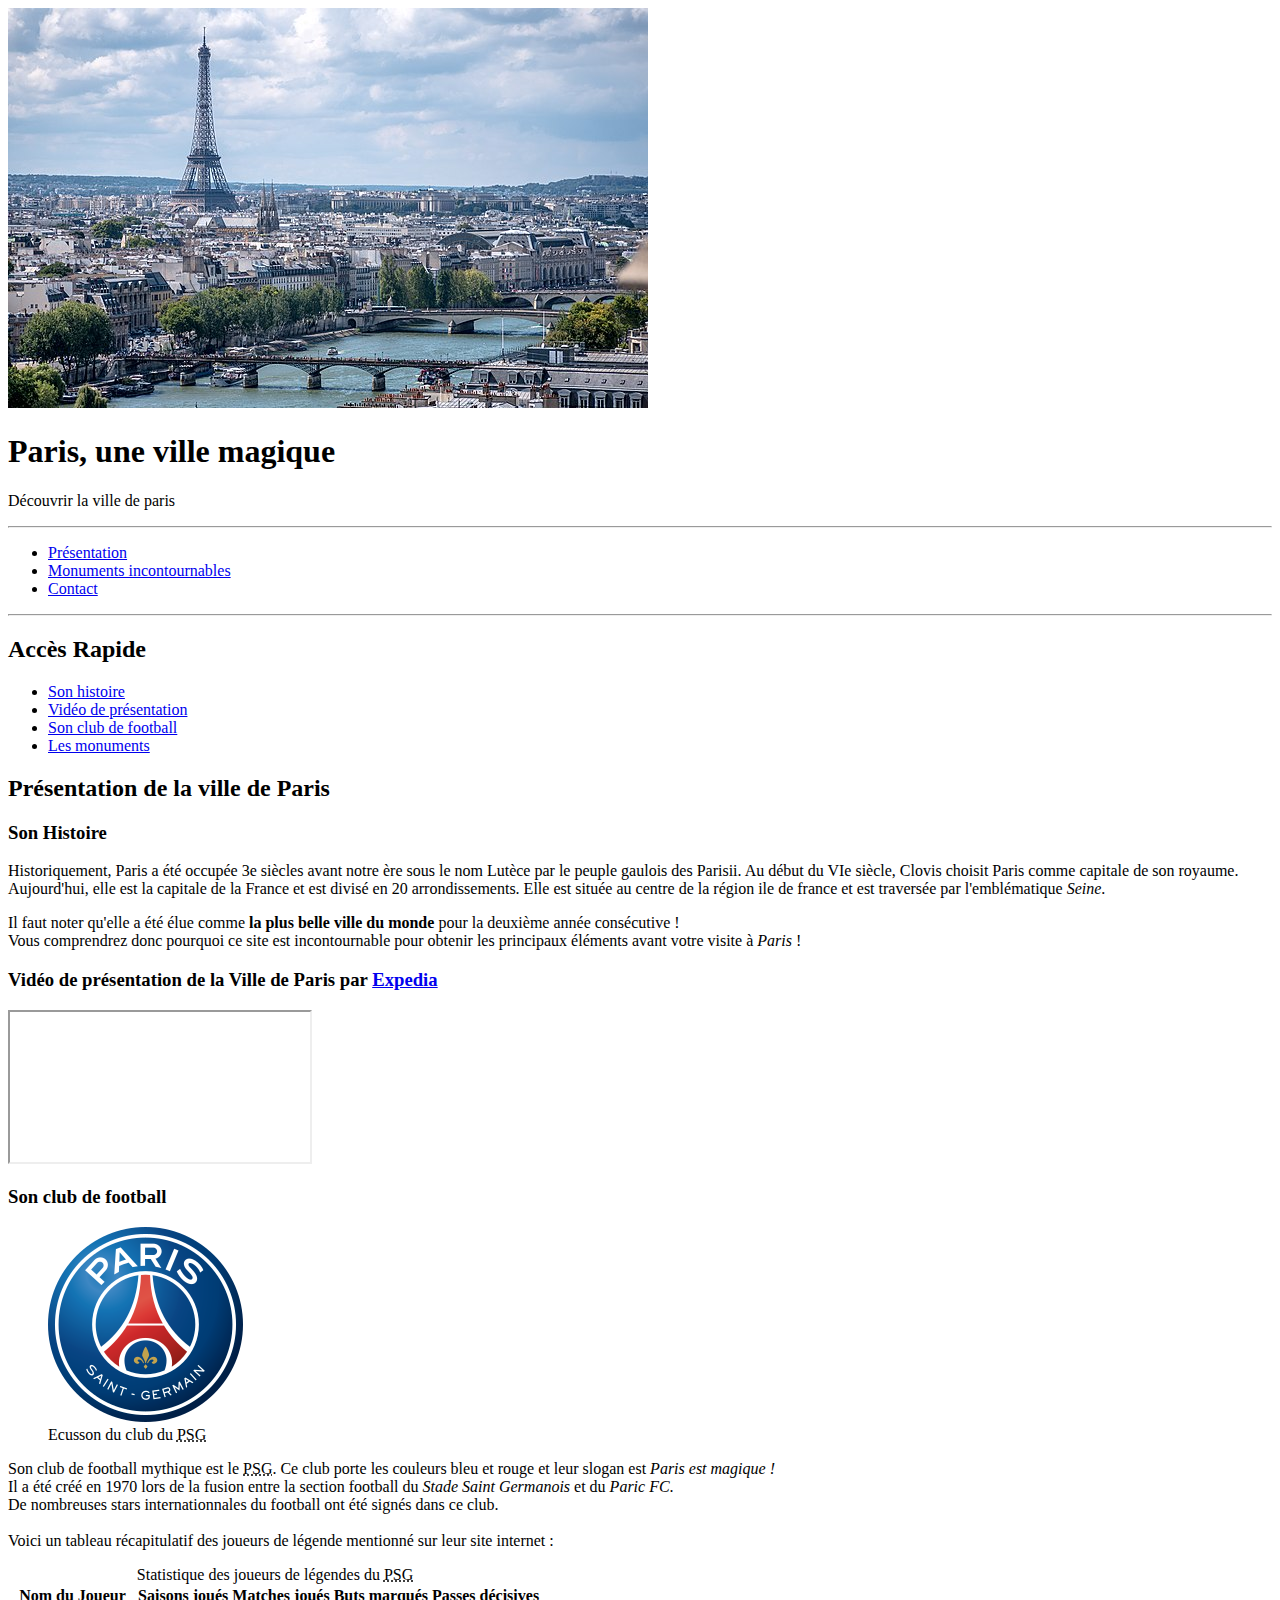
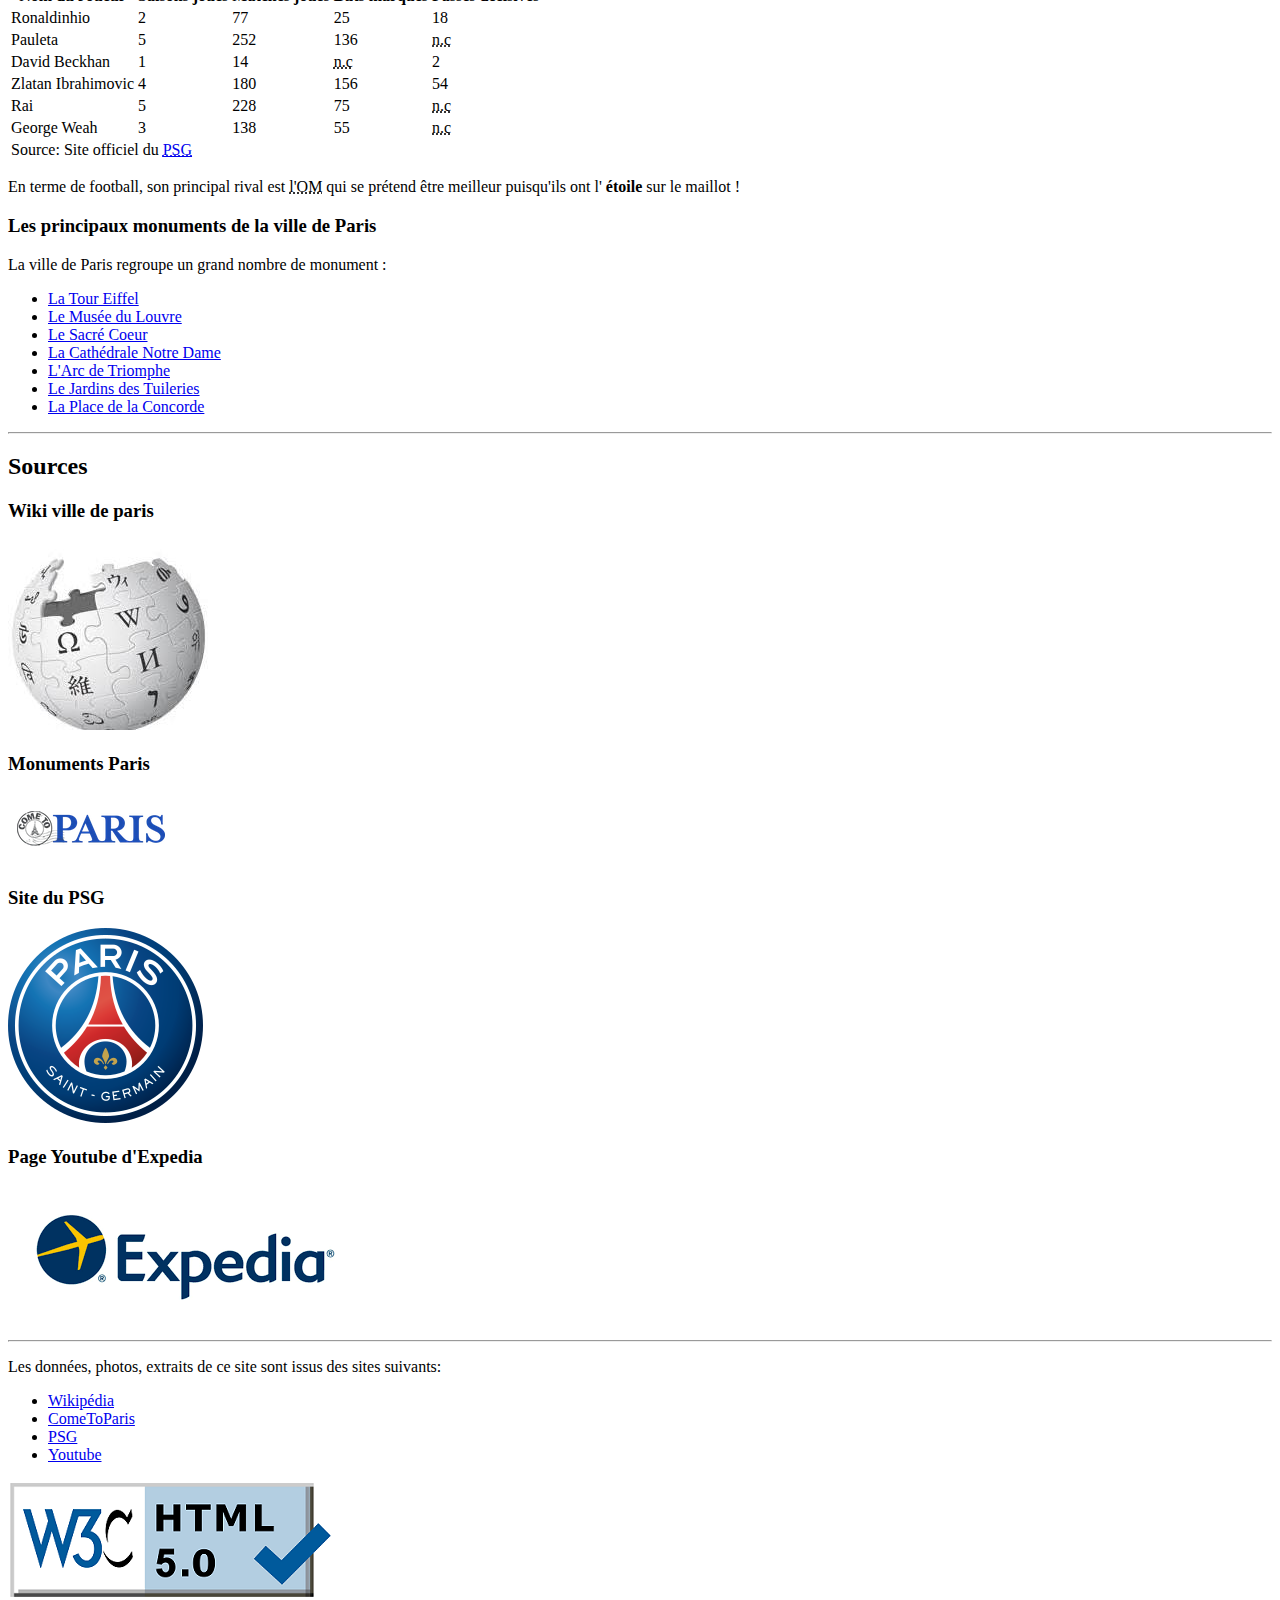
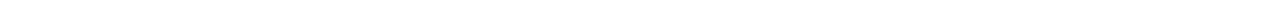
==== index.html @ e0536c43 "add site html" ====
<!DOCTYPE html>
<html lang="fr">
  <head>
    <meta charset="utf-8" />
    <meta name="viewport" content="width=device-width" />
    <meta name="autor" content="Reda MEHIDI" />
    <meta
      name="description"
      content="Site de description de la ville de Paris. Il a été concu dans le cadre d'un projet universitaire dans le but d'apprendre le language HTML5."
    />
    <link rel="icon" type="image/png" href="./img/favicon.ico" />

    <title>Site de présentation de la ville de Paris</title>
  </head>

  <body>
    <!-- Balise header : Correspond à l'entête/la banière du site web-->
    <header>
      <img
        src="./img/logo.jpg"
        alt="Logo cliquable de mon site. Permet de se rediriger vers la page d'accueil"
      />
      <hgroup>
        <h1>Paris, une ville magique</h1>
        <p>Découvrir la ville de paris</p>
      </hgroup>
      <hr />
    </header>
    <!-- Balise NAV : Correspond au menu de navigation principal de mon site web-->
    <nav>
      <ul>
        <li><a href="./index.html">Présentation</a></li>
        <li><a href="./monuments.html">Monuments incontournables</a></li>
        <li><a href="./contact.html">Contact</a></li>
      </ul>
      <hr />
    </nav>

    <!-- ####### CONTENU DE MA PAGE ###### -->
    <main id="indexPage">
      <!-- Menu latéral pour naviguer dans les pages longues -->
      <aside>
        <h2>Accès Rapide</h2>
        <ul>
          <li><a href="#Histoire">Son histoire</a></li>
          <li><a href="#Video">Vidéo de présentation</a></li>
          <li><a href="#PSG">Son club de football</a></li>
          <li><a href="#Monuments">Les monuments</a></li>
        </ul>
      </aside>
      <!--Contenu Principal -->
      <section>
        <h2>Présentation de la ville de Paris</h2>

        <article id="Histoire">
          <h3>Son Histoire</h3>

          <p>
            Historiquement, Paris a été occupée 3e siècles avant notre ère sous
            le nom Lutèce par le peuple gaulois des Parisii. Au début du VIe
            siècle, Clovis choisit Paris comme capitale de son royaume.
            <br />

            Aujourd'hui, elle est la capitale de la France et est divisé en 20
            arrondissements. Elle est située au centre de la région ile de
            france et est traversée par l'emblématique <em>Seine</em>.
          </p>
          <p>
            Il faut noter qu'elle a été élue comme
            <strong>la plus belle ville du monde </strong> pour la deuxième
            année consécutive !<br />
            Vous comprendrez donc pourquoi ce site est incontournable pour
            obtenir les principaux éléments avant votre visite à
            <em>Paris</em> !
          </p>
        </article>
        <article id="Video">
          <h3>
            Vidéo de présentation de la Ville de Paris par
            <a href="https://www.youtube.com/@expediafr">Expedia</a>
          </h3>
          <iframe
            src="https://www.youtube.com/embed/bQoOev5GNYM?si=gsudHG4RB2jLf6tY"
            title="YouTube video player"
            allow="accelerometer; autoplay; clipboard-write; encrypted-media; gyroscope; picture-in-picture; web-share"
            referrerpolicy="strict-origin-when-cross-origin"
            allowfullscreen
          >
          </iframe>
        </article>
        <article id="PSG">
          <h3>Son club de football</h3>
          <figure>
            <a href="https://www.psg.fr/"
              ><img
                src="./img/sources/logo-psg.png"
                alt="Image cliquable de l'écusson du Paris Saint Germain permettant d'accéder au site officiel du PSG"
              />
            </a>
            <figcaption>
              Ecusson du club du <abbr title="Paris Saint Germain">PSG</abbr>
            </figcaption>
          </figure>
          <p>
            Son club de football mythique est le
            <abbr title="Paris Saint Germain">PSG</abbr>. Ce club porte les
            couleurs bleu et rouge et leur slogan est
            <em>Paris est magique !</em> <br />
            Il a été créé en 1970 lors de la fusion entre la section football du
            <em>Stade Saint Germanois</em> et du <em>Paric FC</em>.<br />
            De nombreuses stars internationnales du football ont été signés dans
            ce club. <br />

            <br />Voici un tableau récapitulatif des joueurs de légende
            mentionné sur leur site internet :
          </p>
          <table>
            <caption>
              Statistique des joueurs de légendes du
              <abbr title="Paris Saint Germain">PSG</abbr>
            </caption>
            <thead>
              <tr>
                <th>Nom du Joueur</th>

                <th>Saisons joués</th>
                <th>Matches joués</th>
                <th>Buts marqués</th>
                <th>Passes décisives</th>
              </tr>
            </thead>
            <tbody>
              <tr>
                <td>Ronaldinhio</td>
                <td>2</td>
                <td>77</td>
                <td>25</td>
                <td>18</td>
              </tr>
              <tr>
                <td>Pauleta</td>
                <td>5</td>
                <td>252</td>
                <td>136</td>
                <td><abbr title="Non communiqué">n.c</abbr></td>
              </tr>
              <tr>
                <td>David Beckhan</td>
                <td>1</td>
                <td>14</td>
                <td><abbr title="Non communiqué">n.c</abbr></td>
                <td>2</td>
              </tr>
              <tr>
                <td>Zlatan Ibrahimovic</td>
                <td>4</td>
                <td>180</td>
                <td>156</td>
                <td>54</td>
              </tr>
              <tr>
                <td>Rai</td>
                <td>5</td>
                <td>228</td>
                <td>75</td>
                <td><abbr title="Non communiqué">n.c</abbr></td>
              </tr>
              <tr>
                <td>George Weah</td>
                <td>3</td>
                <td>138</td>
                <td>55</td>
                <td><abbr title="Non communiqué">n.c</abbr></td>
              </tr>
            </tbody>
            <tfoot>
              <tr>
                <td colspan="5">
                  Source: Site officiel du
                  <a href="https://www.psg.fr/">
                    <abbr title="Paris Saint Germain">PSG</abbr>
                  </a>
                </td>
              </tr>
            </tfoot>
          </table>

          <p>
            En terme de football, son principal rival est
            <abbr title="L'Olympique Marseillaise"> l'OM</abbr> qui se prétend
            être meilleur puisqu'ils ont l'<strong> étoile</strong> sur le
            maillot !
          </p>
        </article>

        <article id="Monuments">
          <h3>Les principaux monuments de la ville de Paris</h3>
          <p>La ville de Paris regroupe un grand nombre de monument :</p>
          <ul>
            <li><a href="./monuments.html#TourEiffel">La Tour Eiffel</a></li>
            <li><a href="./monuments.html#Louvre">Le Musée du Louvre</a></li>
            <li><a href="./monuments.html#SacreCoeur">Le Sacré Coeur</a></li>
            <li>
              <a href="./monuments.html#NotreDame">La Cathédrale Notre Dame</a>
            </li>
            <li>
              <a href="./monuments.html#ArcTriomphe">L'Arc de Triomphe</a>
            </li>
            <li>
              <a href="./monuments.html#JardinTuileries"
                >Le Jardins des Tuileries</a
              >
            </li>
            <li>
              <a href="./monuments.html#Concorde">La Place de la Concorde</a>
            </li>
            <!--
            <li><a href="./monuments.html#GrandPalais">Le Grand Palais</a></li>
            <li>
              <a href="./monuments.html#QuaiBranly">Le musée du quai Branly</a>
            </li>
          --></ul>
        </article>
      </section>

      <aside>
        <hr />

        <h2>Sources</h2>
        <section>
          <h3>Wiki ville de paris</h3>
          <a href="https://fr.wikipedia.org/wiki/Paris">
            <img src="./img/sources/logo-wiki.jpg" alt="logo wikipedia"
          /></a>
        </section>
        <section>
          <h3>Monuments Paris</h3>
          <a
            href="https://www.cometoparis.com/fre/decouvrir-paris/monuments-de-paris-s1032"
            ><img
              src="./img/sources/MonumentsParis.png"
              alt="logo site Monuments de Paris"
          /></a>
        </section>
        <section>
          <h3>Site du PSG</h3>
          <a href="https://www.psg.fr/"
            ><img src="./img/sources/logo-psg.png" alt="logo du PSG" />
          </a>
        </section>
        <section>
          <h3>Page Youtube d'Expedia</h3>
          <a href="https://www.youtube.com/@expediafr">
            <img src="./img/sources/expedia.png" alt="logo expedia" />
          </a>
        </section>
      </aside>
    </main>

    <!-- ####### Fin du CONTENU DE MA PAGE ###### -->
    <!-- Balise footer : Correspond au footer / pied de page de mon site web-->
    <footer>
      <hr />
      <p>
        Les données, photos, extraits de ce site sont issus des sites suivants:
      </p>
      <ul>
        <li><a href="https://fr.wikipedia.org/">Wikipédia</a></li>
        <li><a href="https://fr.wikipedia.org/">ComeToParis</a></li>

        <li><a href="https://www.psg.fr/">PSG</a></li>
        <li><a href="https://www.youtube.com/">Youtube</a></li>
      </ul>

      <a href="http://validator.w3.org/check?uri=referer"
        ><img src="./img/ValidW3C.png" alt="Icone de validation W3C"
      /></a>
    </footer>
  </body>
</html>
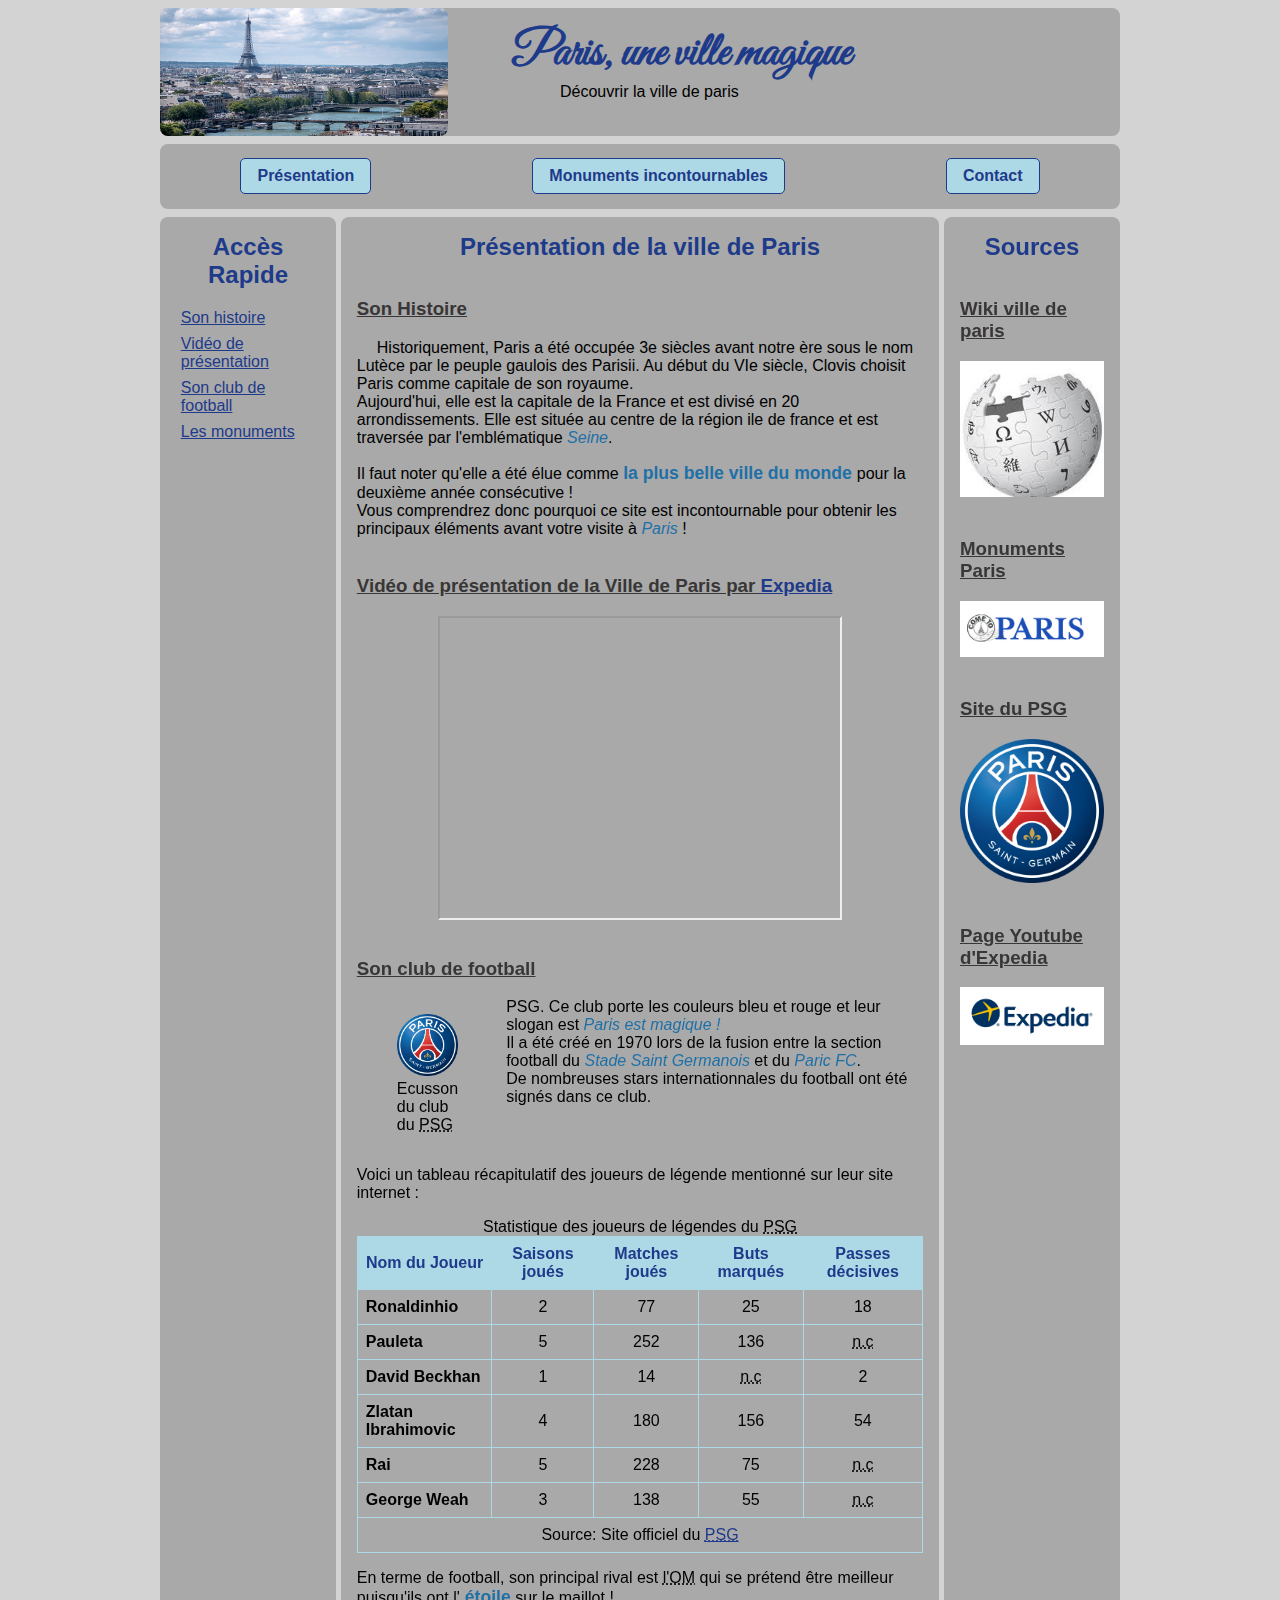
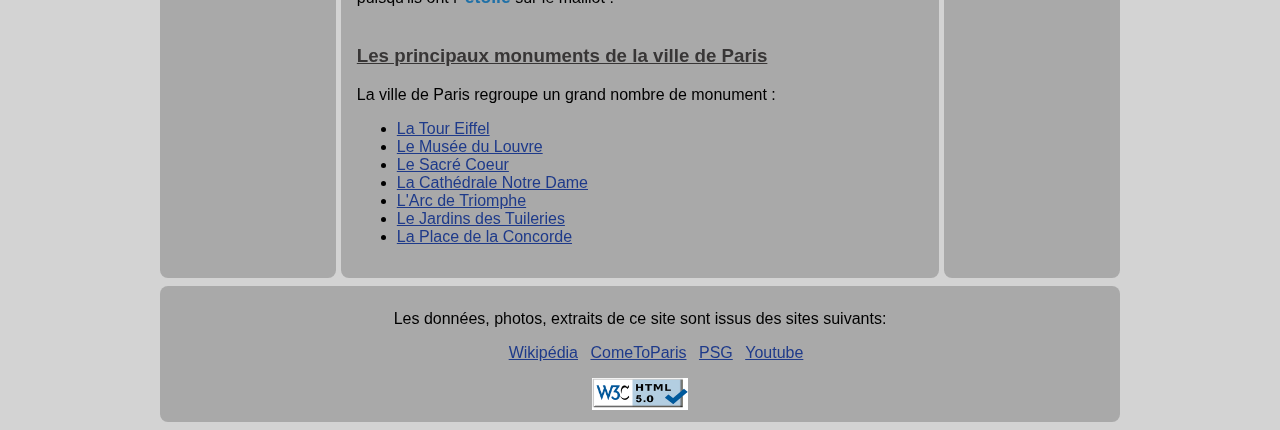
==== commit b24f7f6d: "add CSS pour D2" ====
--- a/index.html
+++ b/index.html
@@ -2,13 +2,25 @@
 <html lang="fr">
   <head>
     <meta charset="utf-8" />
-    <meta name="viewport" content="width=device-width" />
+    <meta name="viewport" content="width=device-width, initial-scale=1.0" />
     <meta name="autor" content="Reda MEHIDI" />
     <meta
       name="description"
       content="Site de description de la ville de Paris. Il a été concu dans le cadre d'un projet universitaire dans le but d'apprendre le language HTML5."
     />
+    <link
+      href="https://fonts.googleapis.com/css2?family=Great+Vibes&display=swap"
+      rel="stylesheet"
+    />
     <link rel="icon" type="image/png" href="./img/favicon.ico" />
+    <link rel="stylesheet" type="text/css" href="styles/style.css" />
+
+    <link
+      rel="stylesheet"
+      type="text/css"
+      href="styles/stylePrint.css"
+      media="print"
+    />
 
     <title>Site de présentation de la ville de Paris</title>
   </head>
@@ -37,9 +49,9 @@
     </nav>
 
     <!-- ####### CONTENU DE MA PAGE ###### -->
-    <main id="indexPage">
+    <main>
       <!-- Menu latéral pour naviguer dans les pages longues -->
-      <aside>
+      <aside id="indexpage">
         <h2>Accès Rapide</h2>
         <ul>
           <li><a href="#Histoire">Son histoire</a></li>
@@ -49,7 +61,7 @@
         </ul>
       </aside>
       <!--Contenu Principal -->
-      <section>
+      <section id="content">
         <h2>Présentation de la ville de Paris</h2>
 
         <article id="Histoire">
@@ -79,112 +91,125 @@
             Vidéo de présentation de la Ville de Paris par
             <a href="https://www.youtube.com/@expediafr">Expedia</a>
           </h3>
-          <iframe
-            src="https://www.youtube.com/embed/bQoOev5GNYM?si=gsudHG4RB2jLf6tY"
-            title="YouTube video player"
-            allow="accelerometer; autoplay; clipboard-write; encrypted-media; gyroscope; picture-in-picture; web-share"
-            referrerpolicy="strict-origin-when-cross-origin"
-            allowfullscreen
-          >
-          </iframe>
+          <div class="blocContenaire">
+            <iframe
+              src="https://www.youtube.com/embed/bQoOev5GNYM?si=gsudHG4RB2jLf6tY"
+              title="YouTube video player"
+              allow="accelerometer; autoplay; clipboard-write; encrypted-media; gyroscope; picture-in-picture; web-share"
+              referrerpolicy="strict-origin-when-cross-origin"
+              allowfullscreen
+            >
+            </iframe>
+          </div>
         </article>
         <article id="PSG">
           <h3>Son club de football</h3>
-          <figure>
-            <a href="https://www.psg.fr/"
-              ><img
-                src="./img/sources/logo-psg.png"
-                alt="Image cliquable de l'écusson du Paris Saint Germain permettant d'accéder au site officiel du PSG"
-              />
-            </a>
-            <figcaption>
-              Ecusson du club du <abbr title="Paris Saint Germain">PSG</abbr>
-            </figcaption>
-          </figure>
-          <p>
-            Son club de football mythique est le
-            <abbr title="Paris Saint Germain">PSG</abbr>. Ce club porte les
-            couleurs bleu et rouge et leur slogan est
-            <em>Paris est magique !</em> <br />
-            Il a été créé en 1970 lors de la fusion entre la section football du
-            <em>Stade Saint Germanois</em> et du <em>Paric FC</em>.<br />
-            De nombreuses stars internationnales du football ont été signés dans
-            ce club. <br />
-
-            <br />Voici un tableau récapitulatif des joueurs de légende
-            mentionné sur leur site internet :
-          </p>
-          <table>
-            <caption>
-              Statistique des joueurs de légendes du
-              <abbr title="Paris Saint Germain">PSG</abbr>
-            </caption>
-            <thead>
-              <tr>
-                <th>Nom du Joueur</th>
-
-                <th>Saisons joués</th>
-                <th>Matches joués</th>
-                <th>Buts marqués</th>
-                <th>Passes décisives</th>
-              </tr>
-            </thead>
-            <tbody>
-              <tr>
-                <td>Ronaldinhio</td>
-                <td>2</td>
-                <td>77</td>
-                <td>25</td>
-                <td>18</td>
-              </tr>
-              <tr>
-                <td>Pauleta</td>
-                <td>5</td>
-                <td>252</td>
-                <td>136</td>
-                <td><abbr title="Non communiqué">n.c</abbr></td>
-              </tr>
-              <tr>
-                <td>David Beckhan</td>
-                <td>1</td>
-                <td>14</td>
-                <td><abbr title="Non communiqué">n.c</abbr></td>
-                <td>2</td>
-              </tr>
-              <tr>
-                <td>Zlatan Ibrahimovic</td>
-                <td>4</td>
-                <td>180</td>
-                <td>156</td>
-                <td>54</td>
-              </tr>
-              <tr>
-                <td>Rai</td>
-                <td>5</td>
-                <td>228</td>
-                <td>75</td>
-                <td><abbr title="Non communiqué">n.c</abbr></td>
-              </tr>
-              <tr>
-                <td>George Weah</td>
-                <td>3</td>
-                <td>138</td>
-                <td>55</td>
-                <td><abbr title="Non communiqué">n.c</abbr></td>
-              </tr>
-            </tbody>
-            <tfoot>
-              <tr>
-                <td colspan="5">
-                  Source: Site officiel du
-                  <a href="https://www.psg.fr/">
-                    <abbr title="Paris Saint Germain">PSG</abbr>
-                  </a>
-                </td>
-              </tr>
-            </tfoot>
-          </table>
-
+          <div id="gridClubPsg">
+            <div class="logoGridPSG">
+              <figure>
+                <a href="https://www.psg.fr/"
+                  ><img
+                    src="./img/sources/logo-psg.png"
+                    alt="Image cliquable de l'écusson du Paris Saint Germain permettant d'accéder au site officiel du PSG"
+                  />
+                </a>
+                <figcaption>
+                  Ecusson du club du
+                  <abbr title="Paris Saint Germain">PSG</abbr>
+                </figcaption>
+              </figure>
+            </div>
+            <div class="detailGridPSG>
+              <p>
+                Son club de football mythique est le
+                <abbr title="Paris Saint Germain">PSG</abbr>. Ce club porte les
+                couleurs bleu et rouge et leur slogan est
+                <em>Paris est magique !</em> <br />
+                Il a été créé en 1970 lors de la fusion entre la section
+                football du
+                <em>Stade Saint Germanois</em> et du <em>Paric FC</em>.<br />
+                De nombreuses stars internationnales du football ont été signés
+                dans ce club.
+              </p>
+            </div>
+          </div>
+
+          <div id="tabStatsJoueur">
+            <p>
+              Voici un tableau récapitulatif des joueurs de légende mentionné
+              sur leur site internet :
+            </p>
+            <table>
+              <caption>
+                Statistique des joueurs de légendes du
+                <abbr title="Paris Saint Germain">PSG</abbr>
+              </caption>
+              <thead>
+                <tr>
+                  <th>Nom du Joueur</th>
+
+                  <th>Saisons joués</th>
+                  <th>Matches joués</th>
+                  <th>Buts marqués</th>
+                  <th>Passes décisives</th>
+                </tr>
+              </thead>
+              <tbody>
+                <tr>
+                  <td>Ronaldinhio</td>
+                  <td>2</td>
+                  <td>77</td>
+                  <td>25</td>
+                  <td>18</td>
+                </tr>
+                <tr>
+                  <td>Pauleta</td>
+                  <td>5</td>
+                  <td>252</td>
+                  <td>136</td>
+                  <td><abbr title="Non communiqué">n.c</abbr></td>
+                </tr>
+                <tr>
+                  <td>David Beckhan</td>
+                  <td>1</td>
+                  <td>14</td>
+                  <td><abbr title="Non communiqué">n.c</abbr></td>
+                  <td>2</td>
+                </tr>
+                <tr>
+                  <td>Zlatan Ibrahimovic</td>
+                  <td>4</td>
+                  <td>180</td>
+                  <td>156</td>
+                  <td>54</td>
+                </tr>
+                <tr>
+                  <td>Rai</td>
+                  <td>5</td>
+                  <td>228</td>
+                  <td>75</td>
+                  <td><abbr title="Non communiqué">n.c</abbr></td>
+                </tr>
+                <tr>
+                  <td>George Weah</td>
+                  <td>3</td>
+                  <td>138</td>
+                  <td>55</td>
+                  <td><abbr title="Non communiqué">n.c</abbr></td>
+                </tr>
+              </tbody>
+              <tfoot>
+                <tr>
+                  <td colspan="5">
+                    Source: Site officiel du
+                    <a href="https://www.psg.fr/">
+                      <abbr title="Paris Saint Germain">PSG</abbr>
+                    </a>
+                  </td>
+                </tr>
+              </tfoot>
+            </table>
+          </div>
           <p>
             En terme de football, son principal rival est
             <abbr title="L'Olympique Marseillaise"> l'OM</abbr> qui se prétend
@@ -223,7 +248,7 @@
         </article>
       </section>
 
-      <aside>
+      <aside id="sources">
         <hr />
 
         <h2>Sources</h2>
@@ -261,20 +286,23 @@
     <!-- Balise footer : Correspond au footer / pied de page de mon site web-->
     <footer>
       <hr />
-      <p>
-        Les données, photos, extraits de ce site sont issus des sites suivants:
-      </p>
-      <ul>
-        <li><a href="https://fr.wikipedia.org/">Wikipédia</a></li>
-        <li><a href="https://fr.wikipedia.org/">ComeToParis</a></li>
-
-        <li><a href="https://www.psg.fr/">PSG</a></li>
-        <li><a href="https://www.youtube.com/">Youtube</a></li>
-      </ul>
-
-      <a href="http://validator.w3.org/check?uri=referer"
-        ><img src="./img/ValidW3C.png" alt="Icone de validation W3C"
-      /></a>
+      <div>
+        <p>
+          Les données, photos, extraits de ce site sont issus des sites
+          suivants:
+        </p>
+        <ul>
+          <li><a href="https://fr.wikipedia.org/">Wikipédia</a></li>
+          <li><a href="https://fr.wikipedia.org/">ComeToParis</a></li>
+
+          <li><a href="https://www.psg.fr/">PSG</a></li>
+          <li><a href="https://www.youtube.com/">Youtube</a></li>
+        </ul>
+
+        <a href="http://validator.w3.org/check?uri=referer"
+          ><img src="./img/ValidW3C.png" alt="Icone de validation W3C"
+        /></a>
+      </div>
     </footer>
   </body>
 </html>
--- a/styles/style.css
+++ b/styles/style.css
@@ -0,0 +1,394 @@
+/* STRUCTURE DE LA PAGE */
+html,
+main {
+  background-color: #d3d3d3;
+  font-family: Arial, Helvetica, sans-serif;
+}
+
+body {
+  width: 75%;
+  margin: auto;
+}
+
+main {
+  display: flex;
+}
+
+aside {
+  background-color: rgb(60, 19, 210);
+  width: 15%;
+  padding-right: 1em;
+}
+
+header,
+nav,
+aside,
+section,
+footer {
+  background-color: #a9a9a9;
+}
+
+header,
+nav,
+main,
+footer {
+  border-radius: 0.5em;
+  margin: 0.5em 0;
+}
+
+aside,
+section {
+  background-color: #a9a9a9;
+  border-radius: 0.5em;
+}
+
+a:link,
+a:visited {
+  color: #1e3a8a;
+}
+
+h1,
+h2 {
+  color: #1e3a8a;
+  text-align: center;
+}
+
+h3 {
+  color: rgb(56, 54, 54);
+  text-decoration: underline;
+  margin-top: 2em;
+}
+
+em,
+strong {
+  color: rgb(31, 112, 167);
+}
+
+strong {
+  font-size: 1.1em;
+}
+hr {
+  display: none;
+}
+
+main#contactPage {
+  width: 100%;
+}
+.magin-top-05 {
+  margin-top: 0.5em;
+}
+@media (max-width: 1024px) {
+  body {
+    width: 100%;
+    margin: auto;
+  }
+}
+
+@media (max-width: 768px) {
+  main#monumentsPage img,
+  header > img,
+  aside {
+    display: none;
+  }
+  #tabStatsJoueur {
+    display: none;
+  }
+}
+
+@media (max-width: 425px) {
+}
+
+/* FIN STRUCTURE DE LA PAGE */
+
+/* En TETE */
+header {
+  padding-top: 0;
+  height: 8em;
+  display: flex;
+  margin-bottom: 0.5em;
+}
+header > img {
+  width: 30%;
+  height: 100%;
+  border-radius: 0.5em;
+}
+header > hgroup {
+  padding: 0.3em 1em;
+  margin-left: 5%;
+}
+h1 {
+  font-family: "Great Vibes", cursive;
+  font-size: 3em;
+  margin: 3% 0 0 0;
+}
+hgroup > p {
+  padding-left: 3em;
+  font-family: Helvetica, sans-serif;
+  margin: 0;
+}
+/* En TETE */
+
+/* MENU PRINCIPAL */
+nav {
+  padding: 0.4em 0;
+  width: 100%;
+  border-radius: 0.5em;
+}
+nav > ul {
+  display: flex;
+  margin: 0;
+  padding: 0;
+  list-style: none;
+}
+nav > ul > li {
+  background-color: lightblue;
+  padding: 0.5em 1em;
+  margin: 0.5em auto;
+  border: 1px solid #1e3a8a;
+  border-radius: 5px;
+}
+
+nav > ul > li:hover {
+  padding: 0.5em 1em;
+  background-color: #1e3a8a;
+}
+
+nav > ul > li:hover > a {
+  color: white;
+  font-weight: bold;
+}
+
+nav > ul > li > a {
+  text-decoration: none;
+  font-weight: bold;
+}
+/* MENU PRINCIPAL */
+
+/* ACCES RAPIDE */
+#indexpage {
+  padding: 1em;
+  width: 15%;
+  margin-right: 0.5%;
+}
+aside#indexpage > ul {
+  list-style: none;
+  padding-left: 0.3em;
+}
+aside#indexpage > ul > li {
+  margin-bottom: 0.5em;
+}
+/* ACCES RAPIDE */
+
+/* CORP DE LA PAGE */
+main > section {
+  padding: 1em;
+  width: auto;
+  flex: 1;
+}
+
+h2 {
+  margin-top: 0em;
+}
+
+article#Histoire > p:first-of-type {
+  text-indent: 20px;
+}
+.blocContenaire {
+  display: flex;
+  justify-content: center;
+  width: 100%;
+}
+.blocContenaire > iframe {
+  width: 60%;
+  min-width: 400px;
+  height: auto;
+  min-height: 300px;
+}
+
+details {
+  margin-left: 2em;
+  margin-bottom: 2em;
+}
+details > summary {
+  color: #1e3a8a;
+  text-decoration: underline;
+  cursor: pointer;
+}
+
+main section img {
+  width: 40%;
+  height: auto;
+  object-fit: cover;
+}
+article#PSG figure img {
+  width: 100%;
+  height: auto;
+}
+#gridClubPsg {
+  display: grid;
+  grid-template-columns: 1fr 4fr;
+  gap: 0.5em;
+  margin-top: 1em;
+  margin-bottom: 1em;
+}
+.logoGridPSG {
+  grid-column: 1 / span 1;
+}
+.detailGridPSG {
+  grid-column: 2 / span 1;
+}
+/* TABLEAU PAGE DE PRESENTATION */
+table {
+  width: 100%;
+  border-collapse: collapse;
+}
+
+th,
+td {
+  border: 1px solid lightblue;
+  padding: 8px;
+}
+
+th {
+  background-color: lightblue;
+  text-align: left;
+}
+
+th,
+td {
+  text-align: center;
+}
+
+thead > tr > th {
+  color: #1e3a8a;
+}
+thead > tr > th {
+  color: #1e3a8a;
+}
+
+tbody > tr > td:first-child {
+  font-weight: bold;
+  text-align: left;
+}
+/* TABLEAU PAGE DE PRESENTATION */
+
+/* FORMULAIRE PAGE CONTACT */
+form {
+  width: 100%;
+  max-width: 550px;
+  margin: 0 auto;
+  padding: 1em;
+  border-radius: 5px;
+  background-color: lightblue;
+}
+
+label {
+  display: block;
+  margin-bottom: 0.5em;
+}
+
+input[type="text"],
+input[type="email"],
+input[type="tel"],
+input[type="number"],
+input[type="range"],
+select,
+textarea {
+  width: 100%;
+  padding: 0.5em;
+  margin-bottom: 1em;
+  border: 1px solid #ccc;
+  border-radius: 5px;
+  box-sizing: border-box;
+}
+
+input[type="reset"],
+button {
+  display: inline-block;
+  padding: 0.5em 1em;
+  border: none;
+  border-radius: 5px;
+  background-color: #0056b3;
+  color: white;
+  font-size: 1.1em;
+  cursor: pointer;
+}
+input[type="reset"] {
+  width: 20%;
+}
+
+button {
+  width: 79%;
+}
+
+button:hover {
+  background-color: #0056b3;
+}
+
+form fieldset.interet {
+  display: grid;
+  grid-template-columns: repeat(2, 1fr);
+  gap: 0.5em;
+  margin-top: 1em;
+  margin-bottom: 1em;
+}
+form fieldset.interet div {
+  display: flex;
+  align-items: center;
+  margin-bottom: 0.5em;
+}
+form fieldset div label {
+  margin-bottom: 0;
+}
+textarea {
+  margin-top: 0.5em;
+}
+
+#flexLabel {
+  display: flex;
+  margin-bottom: 1em;
+}
+
+.eltGridLabel {
+  margin-right: 1em;
+}
+.eltGridLabel > label {
+  margin-bottom: 0;
+}
+
+/* FORMULAIRE PAGE CONTACT */
+
+/* CORP DE LA PAGE */
+
+/* ASIDE SOURCES */
+#sources {
+  margin-left: 0.5%;
+  padding: 1em;
+  width: 15%;
+}
+aside#sources > section img {
+  width: 100%;
+  height: 100%;
+  object-fit: cover;
+}
+/* FIN ASIDE SOURCES */
+
+/* PIED DE PAGE */
+footer {
+  padding: 0.5em;
+}
+footer > div {
+  text-align: center;
+}
+footer ul {
+  list-style: none;
+}
+footer ul li {
+  display: inline;
+  margin-right: 0.5em;
+}
+footer > div > a > img {
+  width: 6em;
+  height: 2em;
+}
+/* PIED DE PAGE */
--- a/styles/stylePrint.css
+++ b/styles/stylePrint.css
@@ -0,0 +1,18 @@
+/* STRUCTURE DE LA PAGE */
+header,
+nav,
+hr,
+iframe,
+aside,
+footer {
+  display: none;
+}
+
+body {
+  width: 100%;
+  margin: auto;
+}
+
+#tabStatsJoueur {
+  display: block;
+}
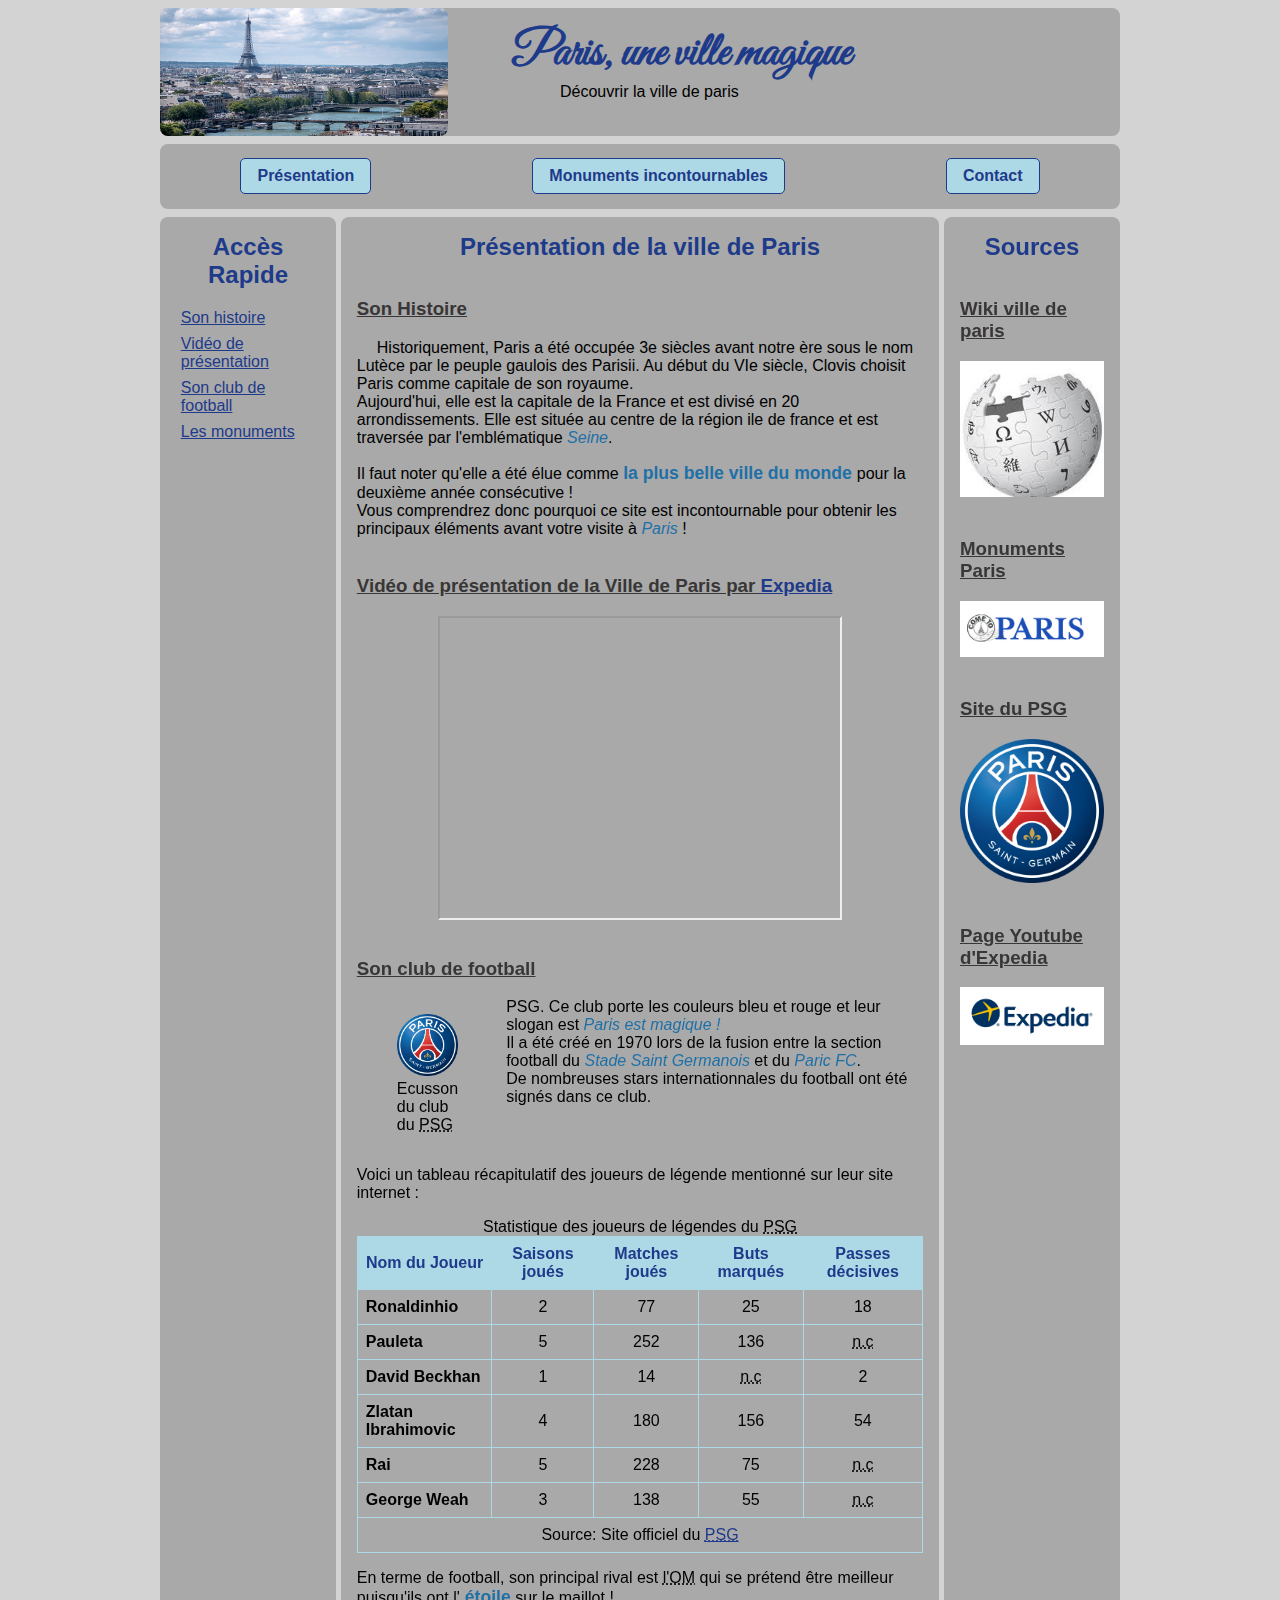
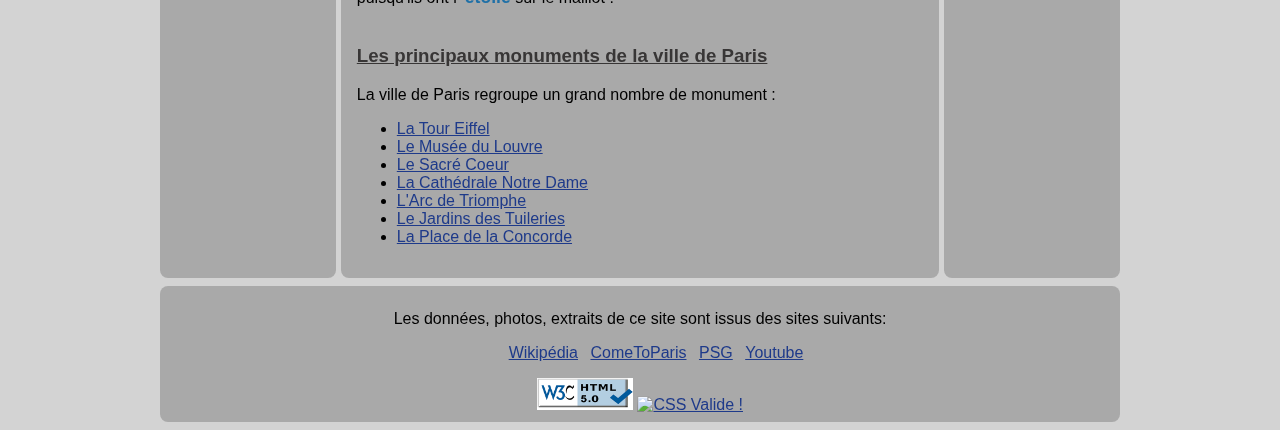
==== commit 1043aa38: "ajout du logo de validation du CSS W3C" ====
--- a/index.html
+++ b/index.html
@@ -302,6 +302,10 @@
         <a href="http://validator.w3.org/check?uri=referer"
           ><img src="./img/ValidW3C.png" alt="Icone de validation W3C"
         /></a>
+               <a href="http://jigsaw.w3.org/css-validator/check/referer">
+    <img style="border:0;width:88px;height:31px"
+        src="http://jigsaw.w3.org/css-validator/images/vcss-blue"
+        alt="CSS Valide !" />
       </div>
     </footer>
   </body>
